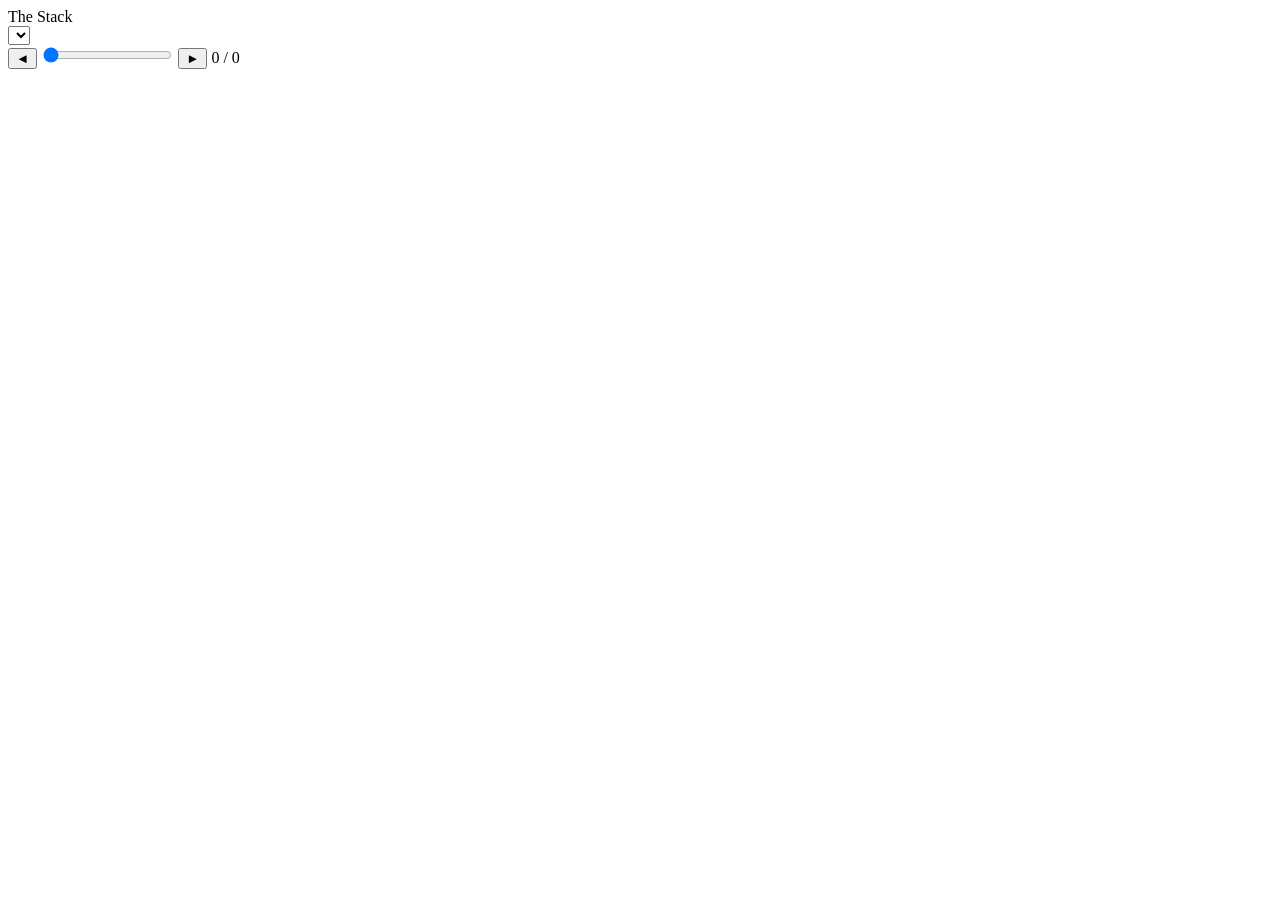
==== viewer/static/index.html @ df99d406 "feat(viewer): FastAPI + vanilla HTML replay UI with persona panels A single-page replay viewer readi" ====
<!doctype html>
<html lang="en">
<head>
  <meta charset="utf-8" />
  <meta name="viewport" content="width=device-width, initial-scale=1" />
  <title>The Stack — Replay</title>
  <link rel="stylesheet" href="/static/style.css" />
</head>
<body>
  <header id="topbar">
    <div id="title">The Stack</div>
    <select id="game-picker" aria-label="game"></select>
    <span id="game-summary"></span>
  </header>

  <section id="scrubber-row">
    <button id="prev" title="previous observation">◄</button>
    <input id="scrubber" type="range" min="0" max="0" value="0" step="1" />
    <button id="next" title="next observation">►</button>
    <span id="step-label">0 / 0</span>
    <span id="state-label"></span>
  </section>

  <main>
    <section id="board-panel"></section>

    <section id="side-panel">
      <nav id="tabs"></nav>
      <div id="tab-body"></div>
    </section>
  </main>

  <script src="/static/board.js"></script>
  <script src="/static/app.js"></script>
</body>
</html>
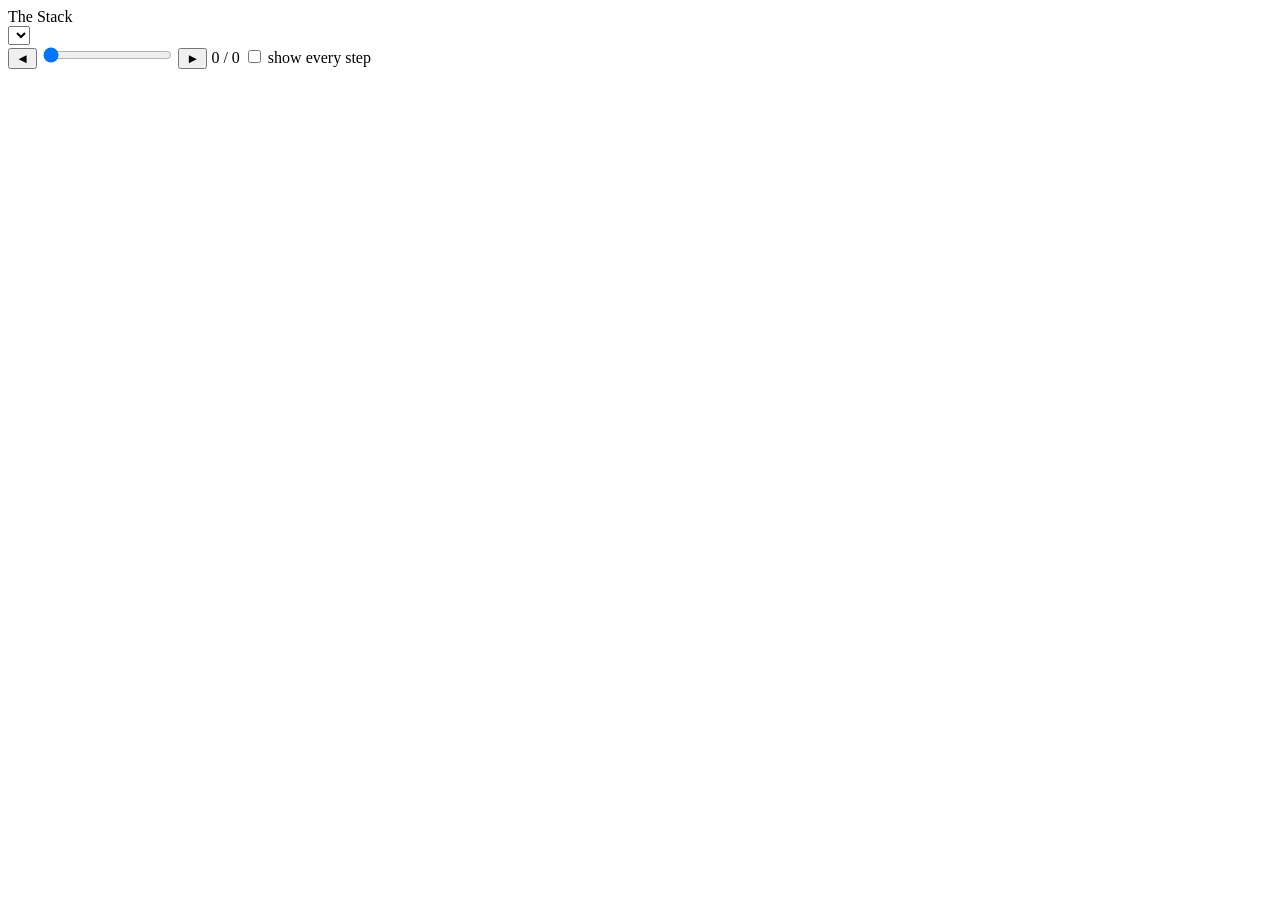
==== commit 8ad99470: "feat: post-LLM-game polish — commentator + mana hint + viewer collapse Driven by feedback on the fir" ====
--- a/viewer/static/index.html
+++ b/viewer/static/index.html
@@ -19,6 +19,10 @@
     <button id="next" title="next observation">►</button>
     <span id="step-label">0 / 0</span>
     <span id="state-label"></span>
+    <label id="show-all-toggle" title="include observations after autopassed priorities">
+      <input id="show-all" type="checkbox" />
+      show every step
+    </label>
   </section>
 
   <main>
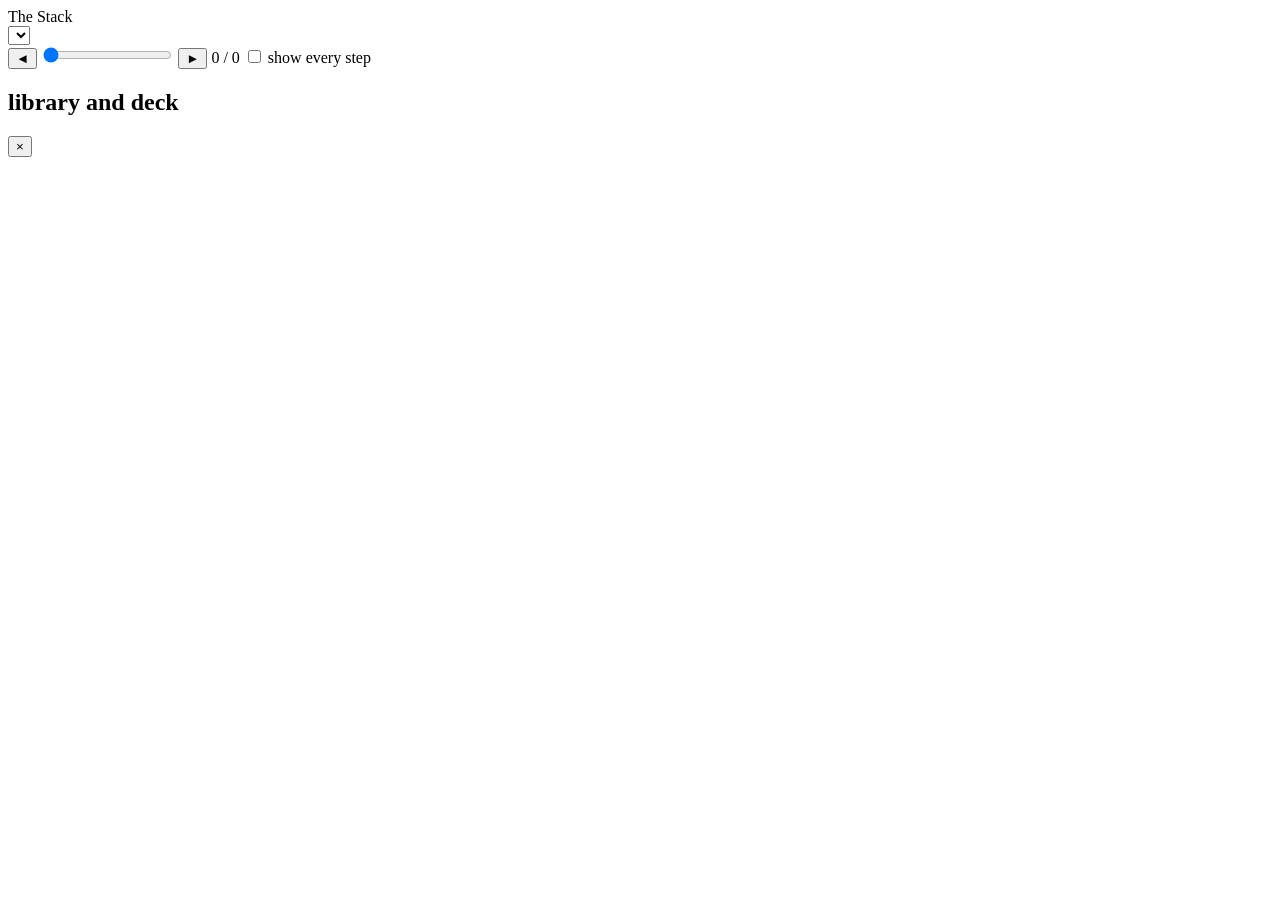
==== commit d6d481ab: "Add new matchup and deck viewer" ====
--- a/viewer/static/index.html
+++ b/viewer/static/index.html
@@ -7,33 +7,48 @@
   <link rel="stylesheet" href="/static/style.css" />
 </head>
 <body>
-  <header id="topbar">
-    <div id="title">The Stack</div>
-    <select id="game-picker" aria-label="game"></select>
-    <span id="game-summary"></span>
-  </header>
-
-  <section id="scrubber-row">
-    <button id="prev" title="previous observation">◄</button>
-    <input id="scrubber" type="range" min="0" max="0" value="0" step="1" />
-    <button id="next" title="next observation">►</button>
-    <span id="step-label">0 / 0</span>
-    <span id="state-label"></span>
-    <label id="show-all-toggle" title="include observations after autopassed priorities">
-      <input id="show-all" type="checkbox" />
-      show every step
-    </label>
-  </section>
-
   <main>
     <section id="board-panel"></section>
 
     <section id="side-panel">
+      <section id="control-panel">
+        <header id="topbar">
+          <div id="title">The Stack</div>
+          <select id="game-picker" aria-label="game"></select>
+          <span id="game-summary"></span>
+        </header>
+
+        <section id="scrubber-row">
+          <button id="prev" title="previous observation">◄</button>
+          <input id="scrubber" type="range" min="0" max="0" value="0" step="1" />
+          <button id="next" title="next observation">►</button>
+          <span id="step-label">0 / 0</span>
+          <span id="state-label"></span>
+          <label id="show-all-toggle" title="include observations after autopassed priorities">
+            <input id="show-all" type="checkbox" />
+            show every step
+          </label>
+        </section>
+      </section>
       <nav id="tabs"></nav>
       <div id="tab-body"></div>
     </section>
   </main>
 
+  <div id="deck-modal" class="modal hidden" role="dialog" aria-modal="true" aria-labelledby="deck-modal-title">
+    <div class="modal-backdrop" data-close-modal="deck"></div>
+    <section class="deck-modal-card">
+      <header class="deck-modal-head">
+        <div>
+          <h2 id="deck-modal-title">library and deck</h2>
+          <div id="deck-modal-meta"></div>
+        </div>
+        <button id="deck-modal-close" type="button" aria-label="close deck modal">×</button>
+      </header>
+      <div id="deck-modal-body"></div>
+    </section>
+  </div>
+
   <script src="/static/board.js"></script>
   <script src="/static/app.js"></script>
 </body>
